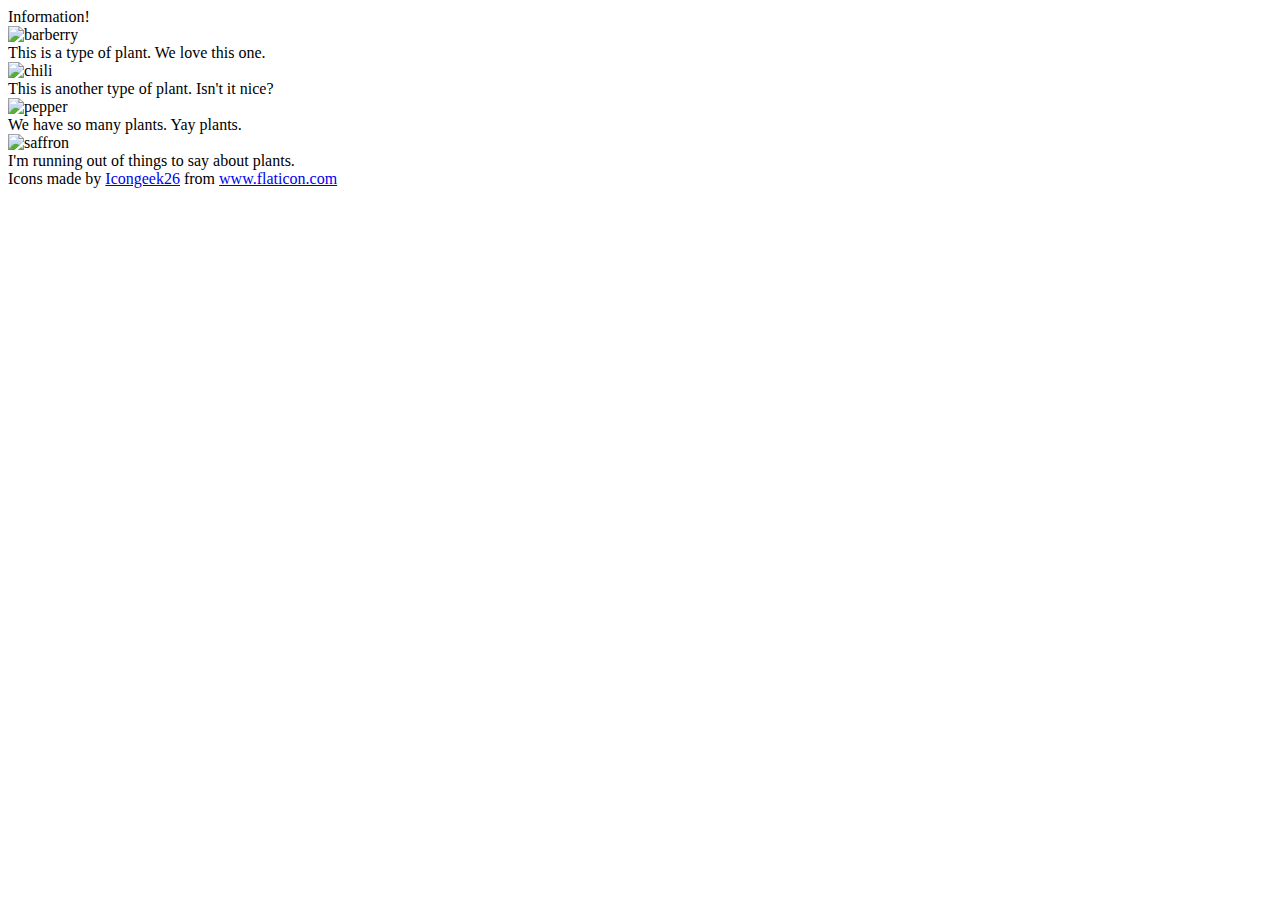
==== foundations/flex/04-flex-information/index.html @ f0d1306d "Added classes to images" ====
<!DOCTYPE html>
<html lang="en">
  <head>
    <meta charset="UTF-8">
    <meta http-equiv="X-UA-Compatible" content="IE=edge">
    <meta name="viewport" content="width=device-width, initial-scale=1.0">
    <title>Information</title>
    <link rel="stylesheet" href="style.css">
  </head>
  <body>
    <div class="title">Information!</div>

      <div class="container">

        <div class="barberry">
        <img src="./images/barberry.png" alt="barberry">
        <div class="text">This is a type of plant. We love this one.</div>
        </div>

        <div class="chilli">
        <img src="./images/chilli.png" alt="chili">
        <div class="text">This is another type of plant. Isn't it nice?</div>
        </div>

        <div class="pepper">
        <img src="./images/pepper.png" alt="pepper">
        <div class="text">We have so many plants. Yay plants.</div>
        </div>

        <div class="saffron">
        <img src="./images/saffron.png" alt="saffron">
        <div class="text">I'm running out of things to say about plants.</div>
        </div>
        
      </div>

    <!-- disregard this section, it's here to give attribution to the creator of these icons -->
    <div class="footer">
      <div>Icons made by <a href="https://www.flaticon.com/authors/icongeek26" title="Icongeek26">Icongeek26</a> from <a href="https://www.flaticon.com/" title="Flaticon">www.flaticon.com</a></div>
    </div>
  </body>
</html>
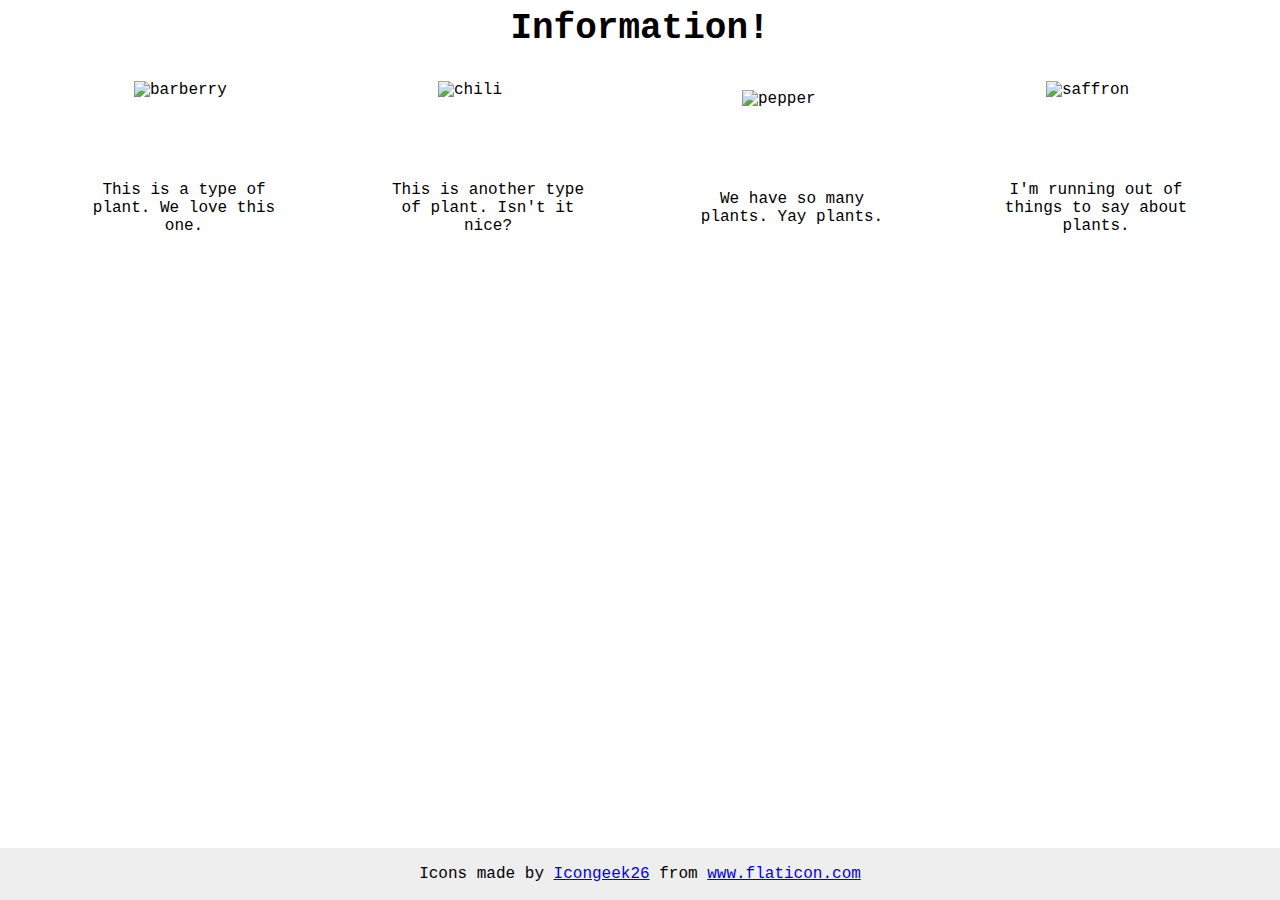
==== commit 5aadf7de: "Added flex and centered the items" ====
--- a/foundations/flex/04-flex-information/index.html
+++ b/foundations/flex/04-flex-information/index.html
@@ -12,26 +12,26 @@
 
       <div class="container">
 
-        <div class="barberry">
+        <div class="flex-item">
         <img src="./images/barberry.png" alt="barberry">
         <div class="text">This is a type of plant. We love this one.</div>
         </div>
 
-        <div class="chilli">
+        <div class="flex-item">
         <img src="./images/chilli.png" alt="chili">
         <div class="text">This is another type of plant. Isn't it nice?</div>
         </div>
 
-        <div class="pepper">
+        <div class="flex-item">
         <img src="./images/pepper.png" alt="pepper">
         <div class="text">We have so many plants. Yay plants.</div>
         </div>
 
-        <div class="saffron">
+        <div class="flex-item">
         <img src="./images/saffron.png" alt="saffron">
         <div class="text">I'm running out of things to say about plants.</div>
         </div>
-        
+
       </div>
 
     <!-- disregard this section, it's here to give attribution to the creator of these icons -->
--- a/foundations/flex/04-flex-information/style.css
+++ b/foundations/flex/04-flex-information/style.css
@@ -0,0 +1,47 @@
+body {
+  font-family: 'Courier New', Courier, monospace;
+}
+
+img {
+  width: 100px;
+  height: 100px;
+}
+
+.title {
+  font-size: 36px;
+  font-weight: 900;
+  text-align: center;
+}
+
+.container {
+  display: flex;
+  justify-content: center;
+}
+
+
+.text {
+  text-align: center;
+}
+
+.flex-item {
+  display: flex;
+  flex-direction: column;
+  justify-content: center;
+  align-items: center;
+  margin: 32px  52px 52px 52px;
+  max-width: 200px;
+}
+
+
+/* do not edit this footer */
+.footer {
+  position: fixed;
+  bottom: 0;
+  left: 0;
+  right: 0;
+  height: 52px;
+  display: flex;
+  align-items: center;
+  justify-content: center;
+  background: #eee;
+}